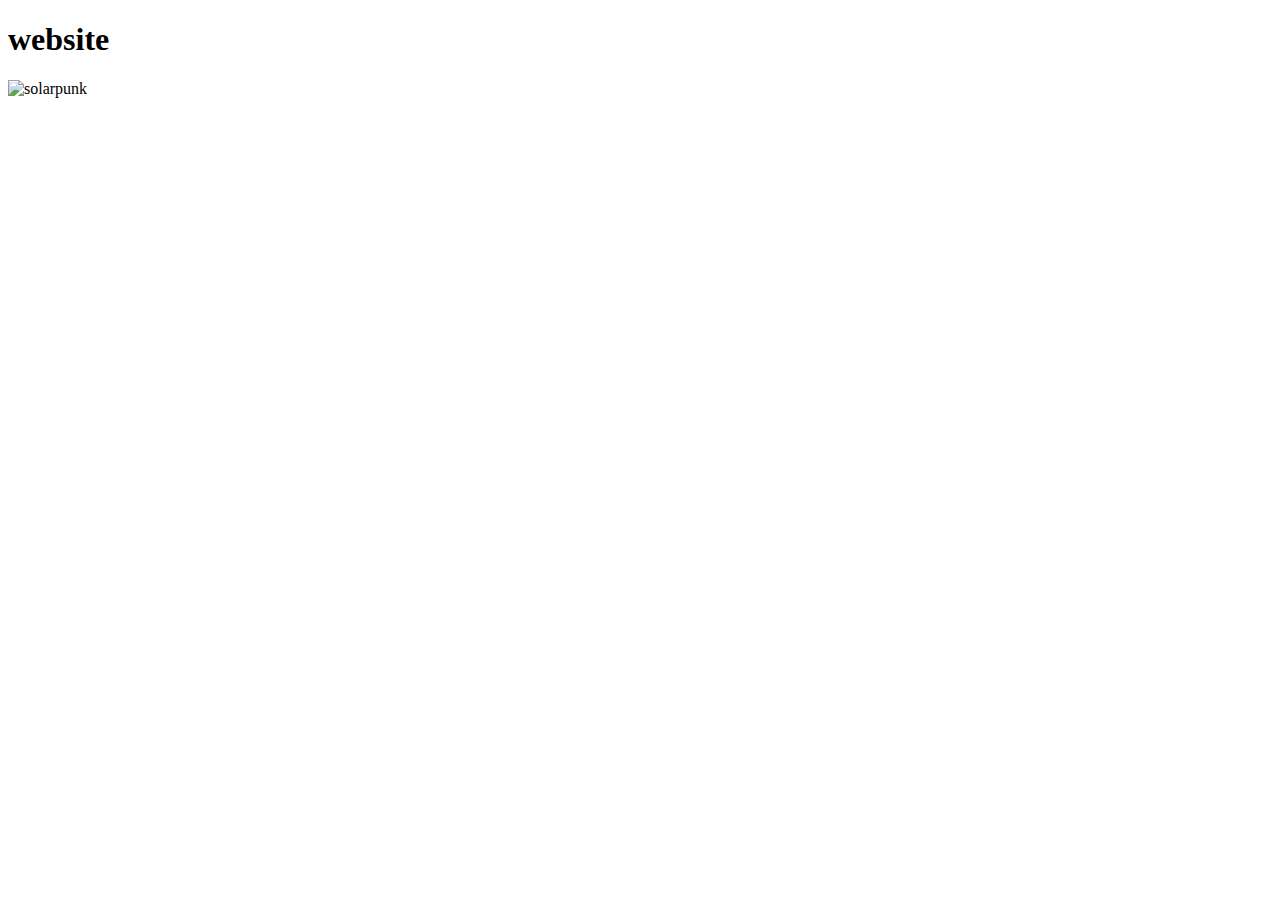
==== 01-Activities/03-MyFirstHTML/index.html @ 597ea875 "added activity files for units 1 and 2" ====
<!DOCTYPE html>
<html>
    <head>
        <title>
            website
        </title>
    </head>

    <body>
        <h1>
            website
        </h1>
        <img src="stuff/solarpunk.png" alt="solarpunk">
        <link target="_blank">
    </body>
</html>
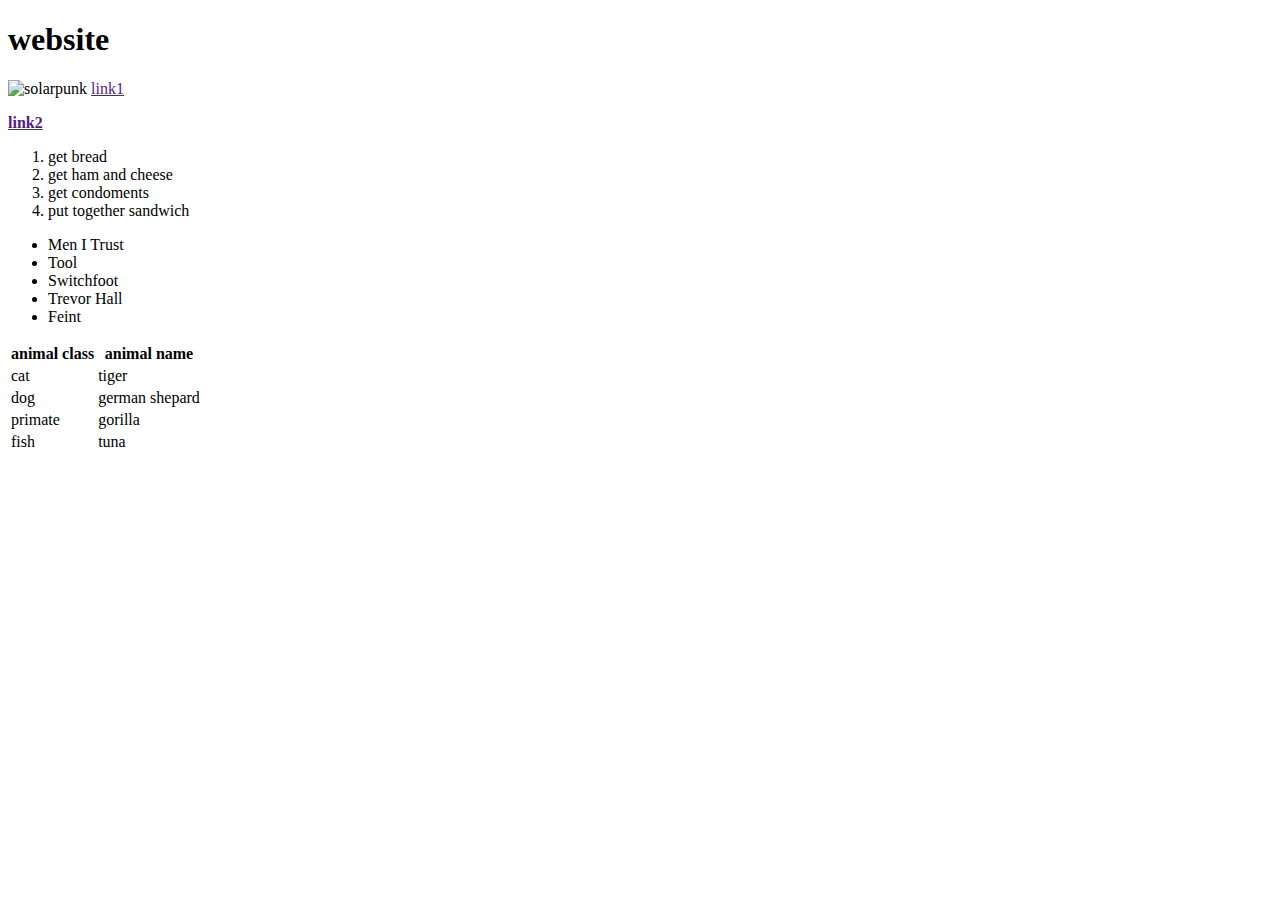
==== commit c683d20e: "activity work" ====
--- a/01-Activities/03-MyFirstHTML/index.html
+++ b/01-Activities/03-MyFirstHTML/index.html
@@ -4,13 +4,63 @@
         <title>
             website
         </title>
+        <style>
+            p {
+                font-weight: bold;
+            }
+            img {
+                max-width: 1200px;
+            }
+        </style>
     </head>
 
     <body>
+        <main>
         <h1>
             website
         </h1>
-        <img src="stuff/solarpunk.png" alt="solarpunk">
+        <img src="https://images.e-flux-systems.com/1496954377901.png,1440" alt="solarpunk">
         <link target="_blank">
+        <a href="" target="_blank">link1</a>
+        <a href=""><p>link2</p></a>
+        </main>
+        <aside>
+            <ol>
+                <li>get bread</li>
+                <li>get ham and cheese</li>
+                <li>get condoments</li>
+                <li>put together sandwich</li>
+            </ol>
+            <ul>
+                <li>Men I Trust</li>
+                <li>Tool</li>
+                <li>Switchfoot</li>
+                <li>Trevor Hall</li>
+                <li>Feint</li>
+            </ul>
+            <table>
+                <tr>
+                    <th>animal class</th>
+                    <th>animal name</th>
+                </tr>
+                <tr>
+                    <td>cat</td>
+                    <td>tiger</td>
+                </tr>
+                <tr>
+                    <td>dog</td>
+                    <td>german shepard</td>
+                </tr>
+                <tr>
+                    <td>primate</td>
+                    <td>gorilla</td>
+                </tr>
+                <tr>
+                    <td>fish</td>
+                    <td>tuna</td>
+                </tr>
+            </table>
+        </aside>
+        
     </body>
 </html>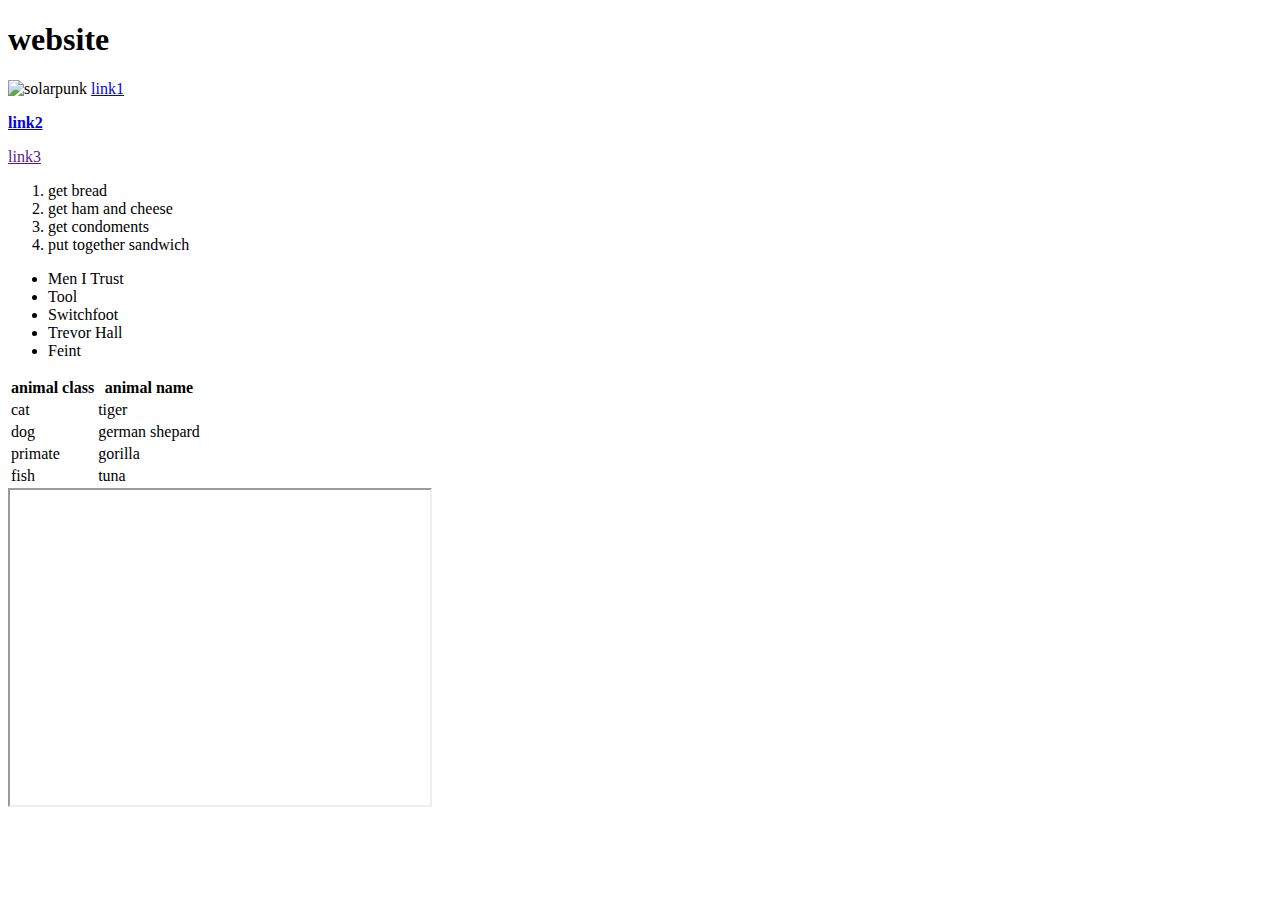
==== commit 2e546aa9: "reordered css elements" ====
--- a/01-Activities/03-MyFirstHTML/index.html
+++ b/01-Activities/03-MyFirstHTML/index.html
@@ -21,8 +21,10 @@
         </h1>
         <img src="https://images.e-flux-systems.com/1496954377901.png,1440" alt="solarpunk">
         <link target="_blank">
-        <a href="" target="_blank">link1</a>
-        <a href=""><p>link2</p></a>
+        <a href="https://www.google.com" target="_blank">link1</a>
+        <a href="https://www.youtube.com"><p>link2</p></a>
+        <a href="" target="_blank">link3</a>
+
         </main>
         <aside>
             <ol>
@@ -61,6 +63,9 @@
                 </tr>
             </table>
         </aside>
+        <iframe width="420" height="315"
+src="https://www.youtube.com/embed/tgbNymZ7vqY?autoplay=1&mute=1">
+</iframe>
         
     </body>
 </html>